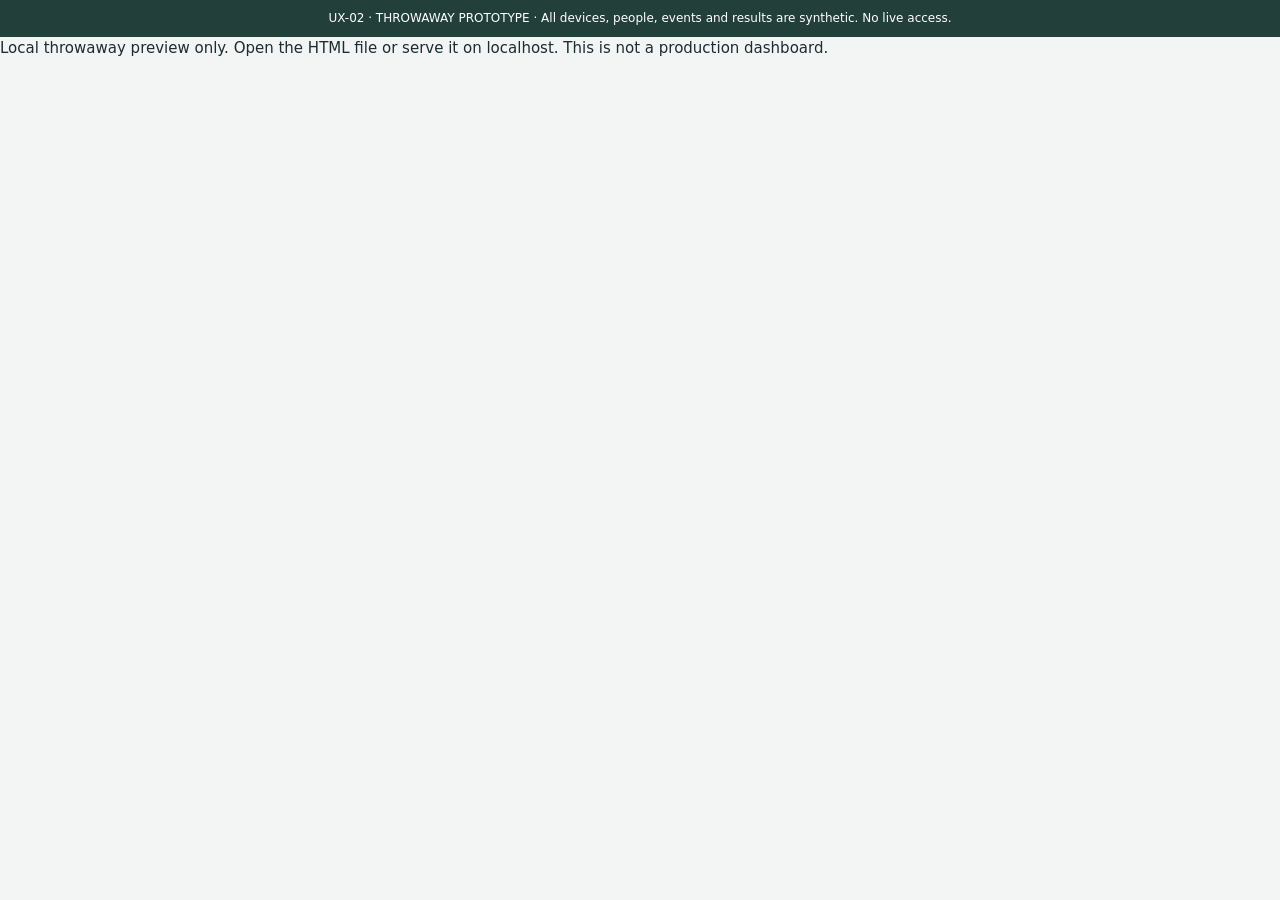
==== docs/ux/prototype/index.html @ 8dcfda41 "docs(ux-02): add synthetic dashboard layout prototypes (#29)" ====
<!doctype html>
<!-- Throwaway UX-02: three dashboard hierarchies via ?variant=A/B/C. Issue #29. -->
<html lang="en">
<head>
  <meta charset="utf-8">
  <meta name="viewport" content="width=device-width,initial-scale=1">
  <meta http-equiv="Content-Security-Policy" content="default-src 'none'; script-src 'self'; style-src 'self'; connect-src 'none'; img-src 'none'; font-src 'none'; base-uri 'none'; form-action 'none'; object-src 'none'">
  <title>DeviceBridge · UX-02 throwaway prototype</title>
  <link rel="stylesheet" href="prototype.css">
  <script src="prototype.js" defer></script>
</head>
<body>
  <a class="skip" href="#content">Skip to content</a>
  <div class="prototype-banner">UX-02 · THROWAWAY PROTOTYPE · All devices, people, events and results are synthetic. No live access.</div>
  <noscript>This local prototype requires JavaScript. No authentication or remote access is implemented.</noscript>
  <div id="app"></div>
  <dialog id="confirm" aria-labelledby="confirm-title"></dialog>
  <nav id="switcher" class="switcher" aria-label="Prototype layout variants" hidden></nav>
  <p id="announcement" class="sr-only" role="status" aria-live="polite"></p>
</body>
</html>
---- docs/ux/prototype/prototype.css ----
:root{font-family:system-ui,-apple-system,sans-serif;color:#1c2c32;background:#f2f5f4;font-size:15px;line-height:1.55;--line:#cbd6d4;--accent:#145d52;--muted:#50636a}
*{box-sizing:border-box}body{margin:0}button,input,select{font:inherit}button,a,input,select{touch-action:manipulation}button,.button{border:1px solid #a6b8b4;border-radius:7px;background:white;color:#173d36;padding:9px 13px;cursor:pointer;text-decoration:none;display:inline-block}button:hover,.button:hover{background:#e5efeb}button:disabled{cursor:default;opacity:.55}button.primary{background:var(--accent);color:white;border-color:var(--accent)}button.danger{color:#90291f;border-color:#a6372c}a{color:#145d52}h1,h2,h3,p{margin-top:0}h1{font-size:clamp(1.7rem,3vw,2.4rem);line-height:1.15;letter-spacing:-.04em}h2{font-size:1.15rem}h3{font-size:1rem}.eyebrow{font-size:.75rem;text-transform:uppercase;letter-spacing:.15em;font-weight:700;color:var(--muted)}.muted,small{color:var(--muted)}.prototype-banner{padding:9px 20px;background:#233f39;color:#fff;font-size:.8rem;text-align:center}.brand{font-weight:800;letter-spacing:-.04em;font-size:1.4rem}.mark{display:inline-grid;place-items:center;border-radius:7px;background:#145d52;color:white;width:30px;height:30px;margin-right:8px}.sidebar{background:#fff;border-right:1px solid var(--line);padding:26px 20px}.sidebar nav{display:grid;gap:7px;margin-top:35px}.sidebar button{text-align:left;border-color:transparent}.sidebar [aria-current=page]{background:#e2ede8;font-weight:700}.sidebar .note{margin-top:40px;font-size:.85rem}.layout-a{display:grid;grid-template-columns:220px minmax(0,1fr);min-height:calc(100vh - 42px)}main{min-width:0;padding:32px 38px 110px;max-width:1400px;width:100%;margin:auto}.page-head{display:flex;justify-content:space-between;gap:20px;align-items:start;margin-bottom:28px}.page-head p{margin:8px 0 0}.topbar{display:flex;gap:24px;align-items:center;justify-content:space-between;padding:20px 30px;background:#fff;border-bottom:1px solid var(--line)}.topbar nav,.tabs{display:flex;flex-wrap:wrap;gap:7px}.topbar button{border-color:transparent}.topbar [aria-current=page],.tabs [aria-current=page]{background:#173f36;color:white}.ops-intro{background:#163e35;color:white;padding:26px 38px;display:flex;gap:36px;justify-content:space-between;align-items:center}.ops-intro p{margin:0}.ops-intro .eyebrow{color:#c6ded4}.ops-intro button{white-space:nowrap}.workbench{display:grid;grid-template-columns:250px minmax(0,1fr);min-height:80vh}.device-rail{padding:26px 20px;background:#e4ebe8;border-right:1px solid #bdcec6}.device-rail button{display:block;width:100%;text-align:left;margin:10px 0}.device-rail .selected{border:2px solid var(--accent)}.layout-c .topbar{background:#edf2f0}.toolbar{display:flex;flex-wrap:wrap;gap:14px;align-items:end;margin:18px 0}.toolbar label,.field{display:grid;gap:5px;font-size:.85rem;font-weight:600}input,select{border:1px solid #9aadaa;border-radius:6px;background:white;padding:9px;min-height:42px;max-width:100%;color:#203c35}.toolbar input{width:220px}.panel{background:white;border:1px solid var(--line);border-radius:10px;padding:22px;margin:18px 0}.grid{display:grid;grid-template-columns:repeat(auto-fit,minmax(180px,1fr));gap:16px}.metric{border-top:3px solid #4c7c6c}.metric strong{display:block;font-size:2rem;letter-spacing:-.06em}.grid .panel{margin:0}.status{display:inline-block;border:1px solid #b4c7bd;background:#edf5ef;color:#294d3c;padding:3px 9px;border-radius:20px;font-size:.8rem;white-space:nowrap}.status.offline{background:#f5ece9;color:#783327;border-color:#d8b5ac}.status.unknown{background:#f1efe6;color:#66551e;border-color:#cfc399}.notice{padding:15px 18px;background:#fff5da;border:1px solid #d8c18d;border-radius:7px;margin:16px 0}.state-panel{text-align:center;padding:45px 24px}.state-panel p{max-width:520px;margin:12px auto 20px}.table-wrap{overflow-x:auto}table{border-collapse:collapse;width:100%;text-align:left;font-size:.9rem}th{font-size:.75rem;text-transform:uppercase;letter-spacing:.06em;color:var(--muted);background:#f4f7f5}th,td{padding:14px 12px;border-bottom:1px solid #dce4df;vertical-align:top}td small{display:block}.pagination{display:flex;gap:12px;align-items:center;justify-content:end;margin-top:20px}.inline{display:flex;gap:10px;align-items:center;flex-wrap:wrap}.split{display:grid;grid-template-columns:1.4fr 1fr;gap:20px}.steps{padding-left:22px}.steps li{padding:7px 0}.timeline{list-style:none;padding:0}.timeline li{border-left:2px solid #b7cec2;padding:0 0 22px 20px}.switcher{position:fixed;bottom:18px;left:50%;transform:translateX(-50%);z-index:5;background:#152c27;color:white;border-radius:30px;box-shadow:0 4px 24px #0003;padding:7px;display:flex;gap:12px;align-items:center;font-size:.85rem;white-space:nowrap}.switcher[hidden]{display:none}.switcher button{border:0;border-radius:50%;padding:6px 13px;background:#37554b;color:white}.switcher span{min-width:175px;text-align:center}.scenario{padding:12px 18px;background:#e8efec;border:1px dashed #99b0a6;border-radius:8px}.scenario label{display:inline-flex;align-items:center;gap:12px;flex-wrap:wrap;font-size:.85rem}.state-readout{font-family:ui-monospace,monospace;font-size:.72rem;overflow-wrap:anywhere;white-space:pre-wrap;margin-top:28px;color:#50605b}.skip{position:absolute;left:10px;top:-80px;background:white;padding:10px;z-index:10}.skip:focus{top:5px}:focus-visible{outline:3px solid #aa5019;outline-offset:4px}dialog{border:1px solid var(--line);border-radius:12px;padding:28px;max-width:500px;width:calc(100% - 30px)}dialog::backdrop{background:#15352e99}.sr-only{position:absolute;width:1px;height:1px;padding:0;overflow:hidden;clip:rect(0,0,0,0);white-space:nowrap}dl{display:grid;grid-template-columns:auto 1fr;gap:8px 24px}dt{font-weight:600}dd{margin:0}.review-note{font-size:.8rem;margin:14px 0 0}.attention{font-size:1.2rem;font-weight:600}.audit-filters{display:grid;grid-template-columns:repeat(auto-fit,minmax(145px,1fr));gap:12px}
@media(max-width:850px){.layout-a{grid-template-columns:1fr}.sidebar{border-right:0;border-bottom:1px solid var(--line);padding:14px}.sidebar nav{display:flex;overflow-x:auto;margin-top:12px}.sidebar nav button{white-space:nowrap}.sidebar .note{display:none}.topbar{align-items:start;flex-direction:column;padding:18px}.ops-intro{padding:20px;align-items:start;flex-direction:column;gap:12px}.workbench{grid-template-columns:1fr}.device-rail{border-right:0;border-bottom:1px solid var(--line);padding:16px}.device-rail .rail-devices{display:flex;gap:10px;overflow-x:auto}.device-rail button{min-width:180px;margin:0}.device-rail .review-note{display:none}main{padding:24px 18px 110px}.split{grid-template-columns:1fr;gap:0}.page-head{flex-direction:column;gap:12px}.page-head .eyebrow{margin:0}.panel{padding:18px}.tabs{flex-wrap:nowrap;overflow:auto}.tabs button{white-space:nowrap}.toolbar input{width:100%}.pagination{justify-content:start}.switcher{max-width:calc(100% - 18px);gap:8px}.switcher span{min-width:155px}th,td{padding:12px 8px}.grid{grid-template-columns:repeat(2,minmax(0,1fr))}}
@media(prefers-reduced-motion:reduce){*{scroll-behavior:auto}}
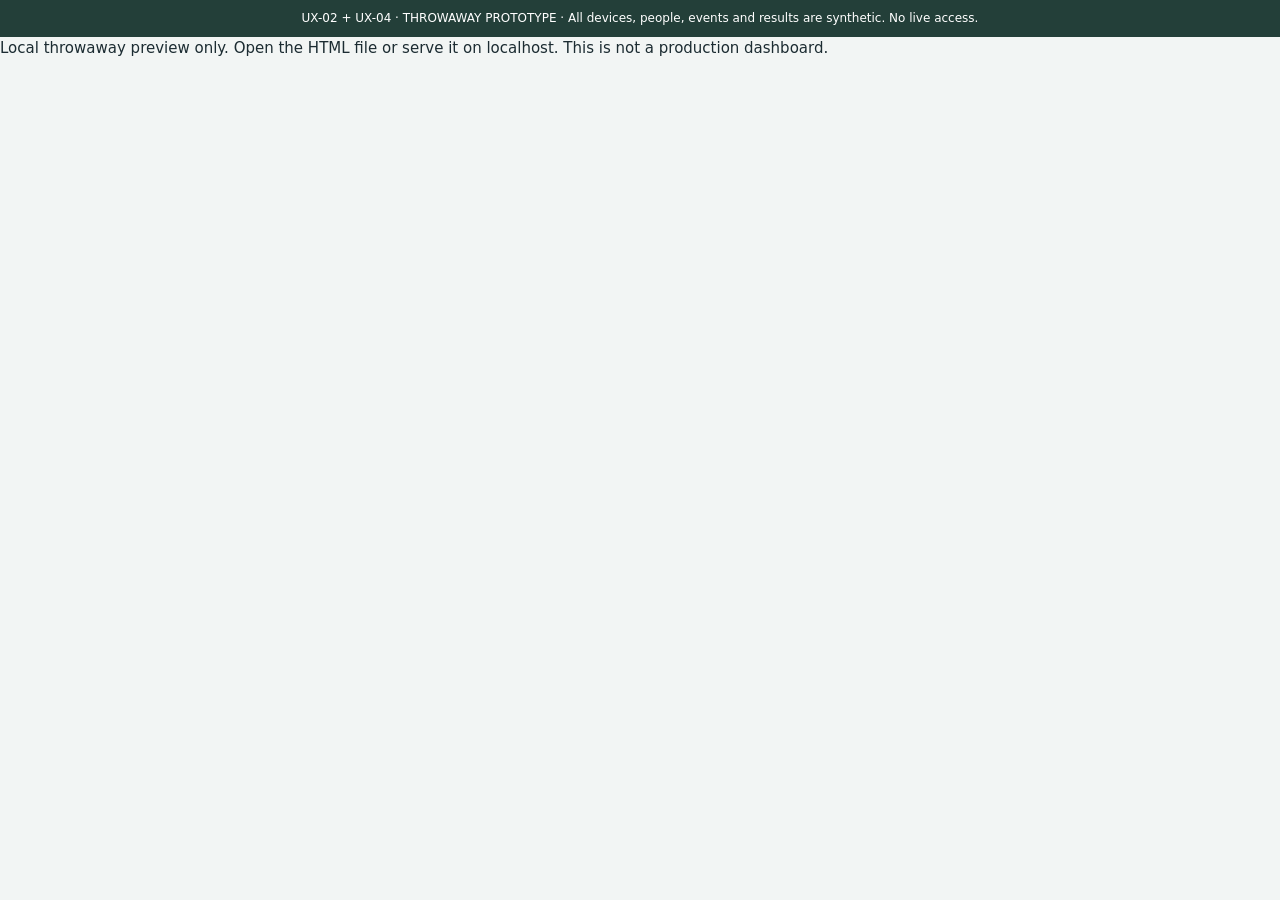
==== commit fe7004b9: "docs(ux-04): prototype device creation from scratch (#37)" ====
--- a/docs/ux/prototype/index.html
+++ b/docs/ux/prototype/index.html
@@ -1,17 +1,17 @@
 <!doctype html>
-<!-- Throwaway UX-02: three dashboard hierarchies via ?variant=A/B/C. Issue #29. -->
+<!-- Throwaway UX-02 + UX-04: three dashboard hierarchies and Add device. Issues #29/#37. -->
 <html lang="en">
 <head>
   <meta charset="utf-8">
   <meta name="viewport" content="width=device-width,initial-scale=1">
   <meta http-equiv="Content-Security-Policy" content="default-src 'none'; script-src 'self'; style-src 'self'; connect-src 'none'; img-src 'none'; font-src 'none'; base-uri 'none'; form-action 'none'; object-src 'none'">
-  <title>DeviceBridge · UX-02 throwaway prototype</title>
+  <title>DeviceBridge · UX-04 Add device prototype</title>
   <link rel="stylesheet" href="prototype.css">
   <script src="prototype.js" defer></script>
 </head>
 <body>
   <a class="skip" href="#content">Skip to content</a>
-  <div class="prototype-banner">UX-02 · THROWAWAY PROTOTYPE · All devices, people, events and results are synthetic. No live access.</div>
+  <div class="prototype-banner">UX-02 + UX-04 · THROWAWAY PROTOTYPE · All devices, people, events and results are synthetic. No live access.</div>
   <noscript>This local prototype requires JavaScript. No authentication or remote access is implemented.</noscript>
   <div id="app"></div>
   <dialog id="confirm" aria-labelledby="confirm-title"></dialog>
--- a/docs/ux/prototype/prototype.css
+++ b/docs/ux/prototype/prototype.css
@@ -2,3 +2,6 @@
 *{box-sizing:border-box}body{margin:0}button,input,select{font:inherit}button,a,input,select{touch-action:manipulation}button,.button{border:1px solid #a6b8b4;border-radius:7px;background:white;color:#173d36;padding:9px 13px;cursor:pointer;text-decoration:none;display:inline-block}button:hover,.button:hover{background:#e5efeb}button:disabled{cursor:default;opacity:.55}button.primary{background:var(--accent);color:white;border-color:var(--accent)}button.danger{color:#90291f;border-color:#a6372c}a{color:#145d52}h1,h2,h3,p{margin-top:0}h1{font-size:clamp(1.7rem,3vw,2.4rem);line-height:1.15;letter-spacing:-.04em}h2{font-size:1.15rem}h3{font-size:1rem}.eyebrow{font-size:.75rem;text-transform:uppercase;letter-spacing:.15em;font-weight:700;color:var(--muted)}.muted,small{color:var(--muted)}.prototype-banner{padding:9px 20px;background:#233f39;color:#fff;font-size:.8rem;text-align:center}.brand{font-weight:800;letter-spacing:-.04em;font-size:1.4rem}.mark{display:inline-grid;place-items:center;border-radius:7px;background:#145d52;color:white;width:30px;height:30px;margin-right:8px}.sidebar{background:#fff;border-right:1px solid var(--line);padding:26px 20px}.sidebar nav{display:grid;gap:7px;margin-top:35px}.sidebar button{text-align:left;border-color:transparent}.sidebar [aria-current=page]{background:#e2ede8;font-weight:700}.sidebar .note{margin-top:40px;font-size:.85rem}.layout-a{display:grid;grid-template-columns:220px minmax(0,1fr);min-height:calc(100vh - 42px)}main{min-width:0;padding:32px 38px 110px;max-width:1400px;width:100%;margin:auto}.page-head{display:flex;justify-content:space-between;gap:20px;align-items:start;margin-bottom:28px}.page-head p{margin:8px 0 0}.topbar{display:flex;gap:24px;align-items:center;justify-content:space-between;padding:20px 30px;background:#fff;border-bottom:1px solid var(--line)}.topbar nav,.tabs{display:flex;flex-wrap:wrap;gap:7px}.topbar button{border-color:transparent}.topbar [aria-current=page],.tabs [aria-current=page]{background:#173f36;color:white}.ops-intro{background:#163e35;color:white;padding:26px 38px;display:flex;gap:36px;justify-content:space-between;align-items:center}.ops-intro p{margin:0}.ops-intro .eyebrow{color:#c6ded4}.ops-intro button{white-space:nowrap}.workbench{display:grid;grid-template-columns:250px minmax(0,1fr);min-height:80vh}.device-rail{padding:26px 20px;background:#e4ebe8;border-right:1px solid #bdcec6}.device-rail button{display:block;width:100%;text-align:left;margin:10px 0}.device-rail .selected{border:2px solid var(--accent)}.layout-c .topbar{background:#edf2f0}.toolbar{display:flex;flex-wrap:wrap;gap:14px;align-items:end;margin:18px 0}.toolbar label,.field{display:grid;gap:5px;font-size:.85rem;font-weight:600}input,select{border:1px solid #9aadaa;border-radius:6px;background:white;padding:9px;min-height:42px;max-width:100%;color:#203c35}.toolbar input{width:220px}.panel{background:white;border:1px solid var(--line);border-radius:10px;padding:22px;margin:18px 0}.grid{display:grid;grid-template-columns:repeat(auto-fit,minmax(180px,1fr));gap:16px}.metric{border-top:3px solid #4c7c6c}.metric strong{display:block;font-size:2rem;letter-spacing:-.06em}.grid .panel{margin:0}.status{display:inline-block;border:1px solid #b4c7bd;background:#edf5ef;color:#294d3c;padding:3px 9px;border-radius:20px;font-size:.8rem;white-space:nowrap}.status.offline{background:#f5ece9;color:#783327;border-color:#d8b5ac}.status.unknown{background:#f1efe6;color:#66551e;border-color:#cfc399}.notice{padding:15px 18px;background:#fff5da;border:1px solid #d8c18d;border-radius:7px;margin:16px 0}.state-panel{text-align:center;padding:45px 24px}.state-panel p{max-width:520px;margin:12px auto 20px}.table-wrap{overflow-x:auto}table{border-collapse:collapse;width:100%;text-align:left;font-size:.9rem}th{font-size:.75rem;text-transform:uppercase;letter-spacing:.06em;color:var(--muted);background:#f4f7f5}th,td{padding:14px 12px;border-bottom:1px solid #dce4df;vertical-align:top}td small{display:block}.pagination{display:flex;gap:12px;align-items:center;justify-content:end;margin-top:20px}.inline{display:flex;gap:10px;align-items:center;flex-wrap:wrap}.split{display:grid;grid-template-columns:1.4fr 1fr;gap:20px}.steps{padding-left:22px}.steps li{padding:7px 0}.timeline{list-style:none;padding:0}.timeline li{border-left:2px solid #b7cec2;padding:0 0 22px 20px}.switcher{position:fixed;bottom:18px;left:50%;transform:translateX(-50%);z-index:5;background:#152c27;color:white;border-radius:30px;box-shadow:0 4px 24px #0003;padding:7px;display:flex;gap:12px;align-items:center;font-size:.85rem;white-space:nowrap}.switcher[hidden]{display:none}.switcher button{border:0;border-radius:50%;padding:6px 13px;background:#37554b;color:white}.switcher span{min-width:175px;text-align:center}.scenario{padding:12px 18px;background:#e8efec;border:1px dashed #99b0a6;border-radius:8px}.scenario label{display:inline-flex;align-items:center;gap:12px;flex-wrap:wrap;font-size:.85rem}.state-readout{font-family:ui-monospace,monospace;font-size:.72rem;overflow-wrap:anywhere;white-space:pre-wrap;margin-top:28px;color:#50605b}.skip{position:absolute;left:10px;top:-80px;background:white;padding:10px;z-index:10}.skip:focus{top:5px}:focus-visible{outline:3px solid #aa5019;outline-offset:4px}dialog{border:1px solid var(--line);border-radius:12px;padding:28px;max-width:500px;width:calc(100% - 30px)}dialog::backdrop{background:#15352e99}.sr-only{position:absolute;width:1px;height:1px;padding:0;overflow:hidden;clip:rect(0,0,0,0);white-space:nowrap}dl{display:grid;grid-template-columns:auto 1fr;gap:8px 24px}dt{font-weight:600}dd{margin:0}.review-note{font-size:.8rem;margin:14px 0 0}.attention{font-size:1.2rem;font-weight:600}.audit-filters{display:grid;grid-template-columns:repeat(auto-fit,minmax(145px,1fr));gap:12px}
 @media(max-width:850px){.layout-a{grid-template-columns:1fr}.sidebar{border-right:0;border-bottom:1px solid var(--line);padding:14px}.sidebar nav{display:flex;overflow-x:auto;margin-top:12px}.sidebar nav button{white-space:nowrap}.sidebar .note{display:none}.topbar{align-items:start;flex-direction:column;padding:18px}.ops-intro{padding:20px;align-items:start;flex-direction:column;gap:12px}.workbench{grid-template-columns:1fr}.device-rail{border-right:0;border-bottom:1px solid var(--line);padding:16px}.device-rail .rail-devices{display:flex;gap:10px;overflow-x:auto}.device-rail button{min-width:180px;margin:0}.device-rail .review-note{display:none}main{padding:24px 18px 110px}.split{grid-template-columns:1fr;gap:0}.page-head{flex-direction:column;gap:12px}.page-head .eyebrow{margin:0}.panel{padding:18px}.tabs{flex-wrap:nowrap;overflow:auto}.tabs button{white-space:nowrap}.toolbar input{width:100%}.pagination{justify-content:start}.switcher{max-width:calc(100% - 18px);gap:8px}.switcher span{min-width:155px}th,td{padding:12px 8px}.grid{grid-template-columns:repeat(2,minmax(0,1fr))}}
 @media(prefers-reduced-motion:reduce){*{scroll-behavior:auto}}
+
+/* UX-04: creation form stays within the existing responsive panels. */
+#create-device{max-width:640px}#create-device .field{margin:16px 0}#create-device input{width:100%;min-width:0}#create-device button{white-space:normal}
